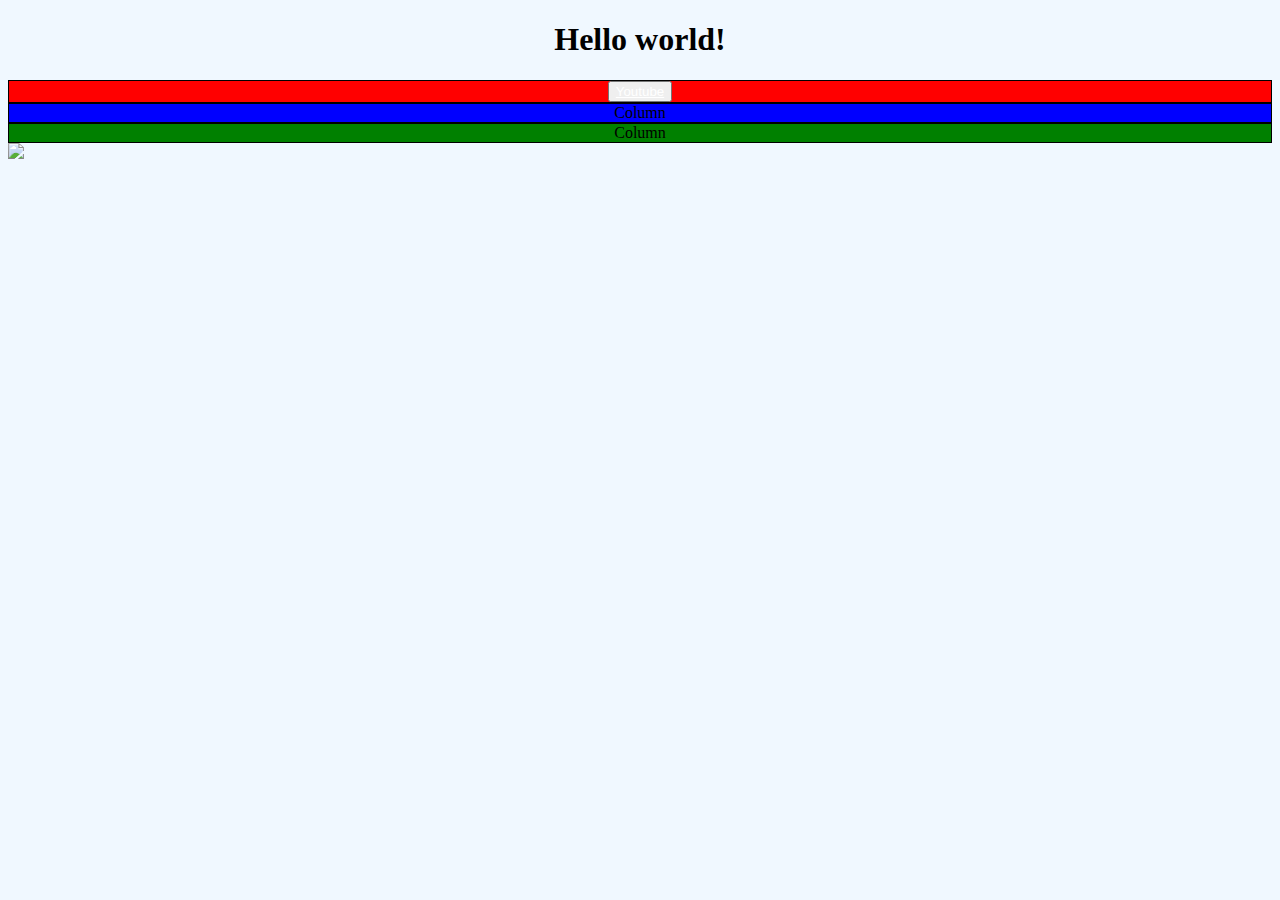
==== Exercicio Boostrap/index.html @ 446d9676 "Create index.html" ====
<!doctype html>
<html lang="en">
  <head>
    <meta charset="utf-8">
    <meta name="viewport" content="width=device-width, initial-scale=1">
    <title>Bootstrap demo</title>
    <link rel="stylesheet" href="style.css">
    <link href="https://cdn.jsdelivr.net/npm/bootstrap@5.3.1/dist/css/bootstrap.min.css" rel="stylesheet" integrity="sha384-4bw+/aepP/YC94hEpVNVgiZdgIC5+VKNBQNGCHeKRQN+PtmoHDEXuppvnDJzQIu9" crossorigin="anonymous">
  </head>
  <body style="background-color:#F0F8FF ;">

    <h1 style="text-align:center ;"> Hello world!</h1>
    <script src="https://cdn.jsdelivr.net/npm/bootstrap@5.3.1/dist/js/bootstrap.bundle.min.js" integrity="sha384-HwwvtgBNo3bZJJLYd8oVXjrBZt8cqVSpeBNS5n7C8IVInixGAoxmnlMuBnhbgrkm" crossorigin="anonymous"></script>
    <div class="container text-center">
        <div class="row">
         
          <div class="col" style="background-color:red; text-align: center; border:1px solid black">
            <button class="btn btn-Youtube"> <a style="color:white;" href="https://www.youtube.com/" target="_blank">Youtube </a>
            </button> 
          
          </div>
          <div class="col" style="background-color:blue; text-align: center; border:1px solid black">
            Column
          </div>
          <div class="col" style="background-color:green ; text-align: center; border:1px solid black">
            Column
          </div>
          <img class="img-fluid" src="pngegg.png"> </img>
        </div>
       
      </div>
</body>

</html>
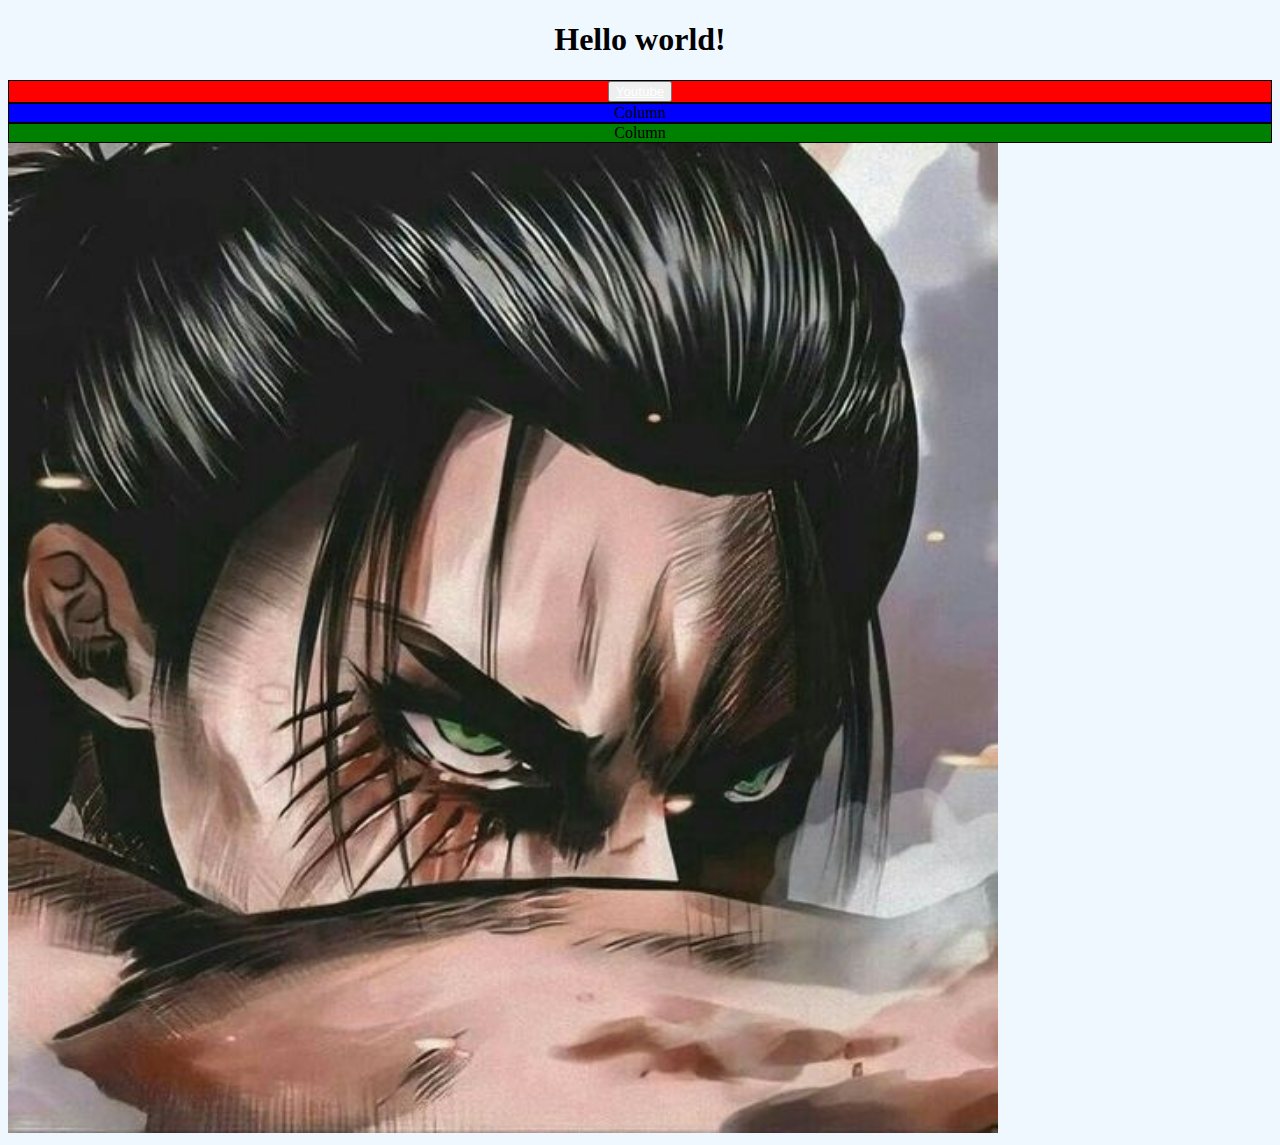
==== commit c6fafe82: "Update index.html" ====
--- a/Exercicio Boostrap/index.html
+++ b/Exercicio Boostrap/index.html
@@ -25,10 +25,11 @@
           <div class="col" style="background-color:green ; text-align: center; border:1px solid black">
             Column
           </div>
-          <img class="img-fluid" src="pngegg.png"> </img>
+          
         </div>
        
       </div>
+      <img class="img-fluid" src="Eren.jpg" width= 990px; >
 </body>
 
 </html>